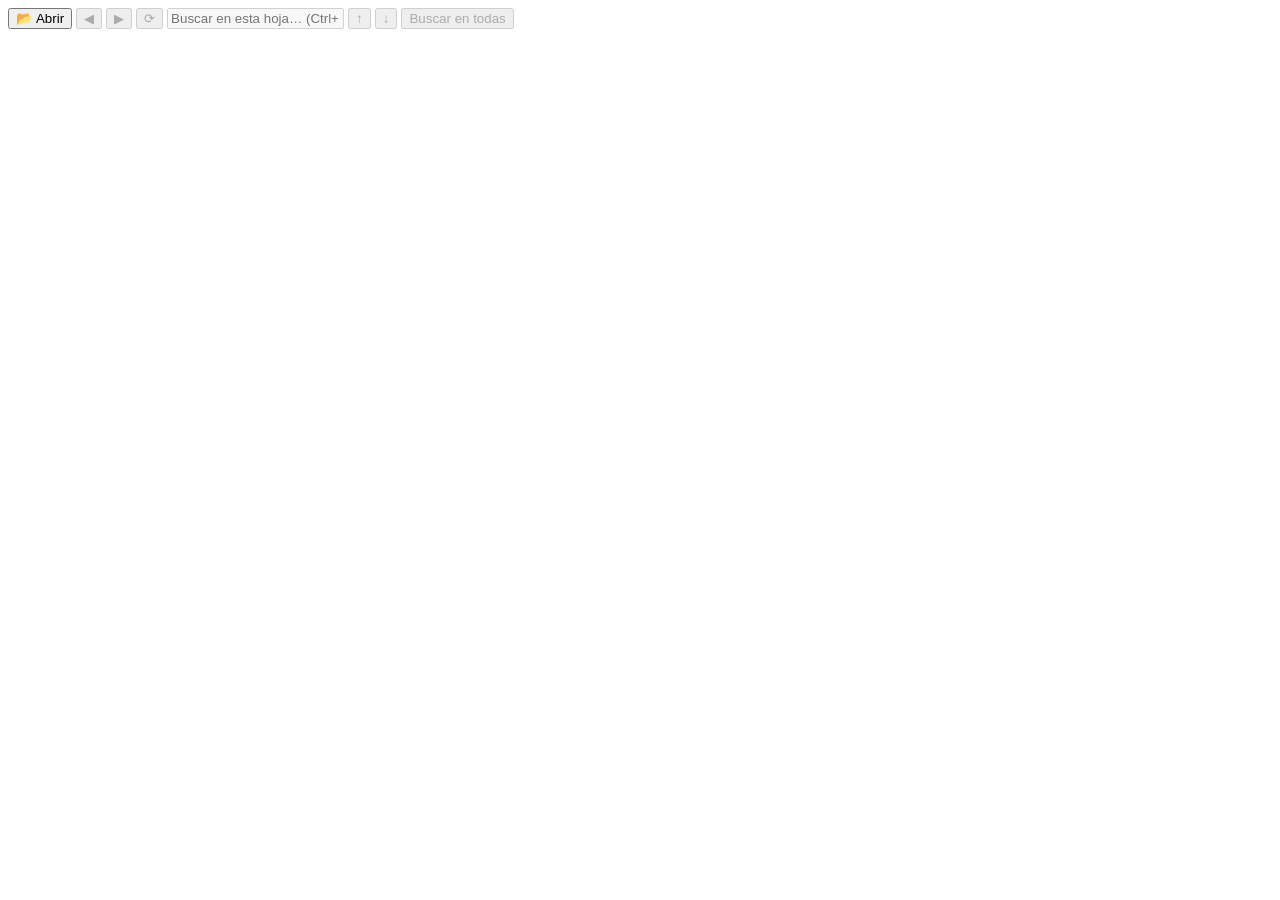
==== app/web/index.html @ 641de076 "El Atril 0.6: carpetas recientes y boton Cerrar - Al arrancar, el panel lateral muestra las ultimas " ====
<!doctype html>
<html lang="es">
<head>
<meta charset="utf-8">
<title>El Atril</title>
<style>/*__CSS__*/</style>
</head>
<body>
<div id="barra">
  <button id="abrir" class="principal" title="Abrir una carpeta (Ctrl+O)">📂 Abrir</button>
  <button id="atras" title="Atrás (Alt+←)" disabled>◀</button>
  <button id="adelante" title="Adelante (Alt+→)" disabled>▶</button>
  <button id="recargar" title="Recargar: vuelve a leer las hojas de la carpeta (F5)" disabled>⟳</button>
  <input id="q" placeholder="Buscar en esta hoja… (Ctrl+F; Intro = siguiente)" autocomplete="off" spellcheck="false" disabled>
  <button id="prev" title="Anterior (Mayús+Intro)" disabled>↑</button>
  <button id="next" title="Siguiente (Intro)" disabled>↓</button>
  <span id="cuenta"></span>
  <button id="todas" title="Buscar en todas las hojas (Ctrl+Intro)" disabled>Buscar en todas</button>
  <span id="titulo"></span>
</div>
<div id="lado"></div>
<div id="doc"><div id="md"></div></div>
<script>/*__JS__*/</script>
</body>
</html>
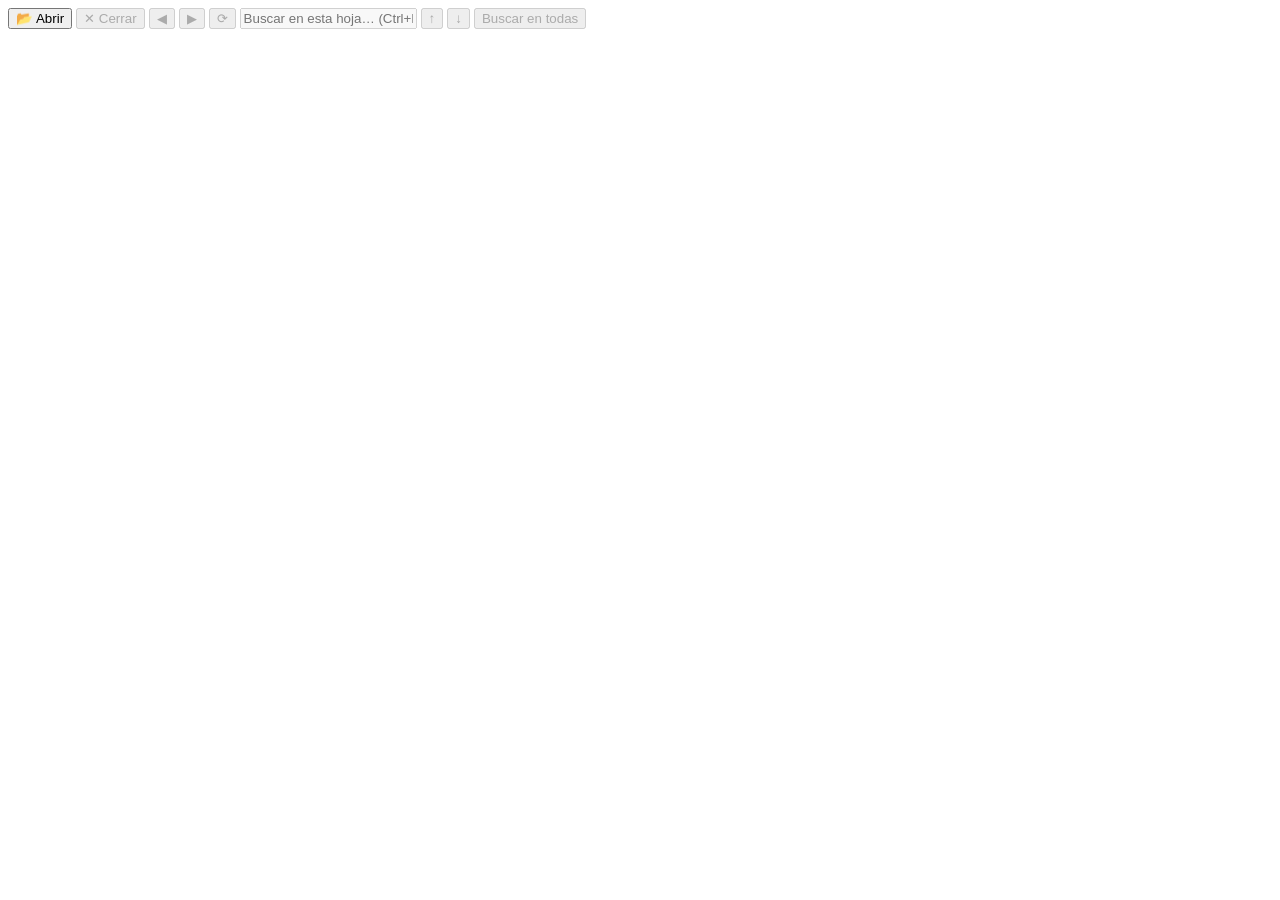
==== commit 495d770a: "El Atril 0.6: carpetas recientes y boton Cerrar - Al arrancar, el panel lateral muestra las ultimas " ====
--- a/app/web/index.html
+++ b/app/web/index.html
@@ -8,6 +8,7 @@
 <body>
 <div id="barra">
   <button id="abrir" class="principal" title="Abrir una carpeta (Ctrl+O)">📂 Abrir</button>
+  <button id="cerrar" title="Cerrar la carpeta y volver a las recientes (Ctrl+W)" disabled>✕ Cerrar</button>
   <button id="atras" title="Atrás (Alt+←)" disabled>◀</button>
   <button id="adelante" title="Adelante (Alt+→)" disabled>▶</button>
   <button id="recargar" title="Recargar: vuelve a leer las hojas de la carpeta (F5)" disabled>⟳</button>
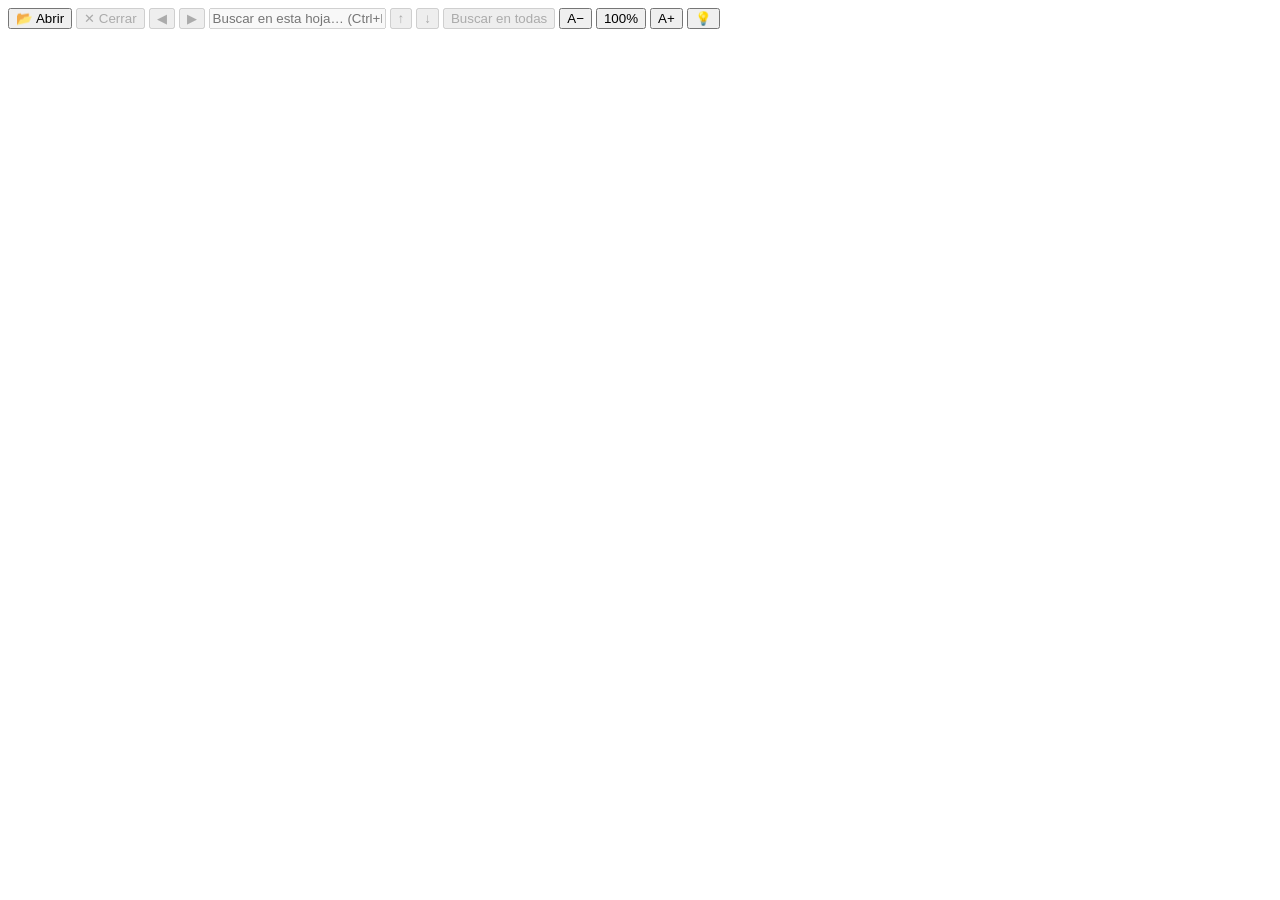
==== commit 4333e934: "El Atril 0.7: indice, tema claro, colores en el codigo y recarga automatica - Indice de la hoja: deb" ====
--- a/app/web/index.html
+++ b/app/web/index.html
@@ -1,5 +1,5 @@
 <!doctype html>
-<html lang="es">
+<html lang="es" data-tema="__TEMA__">
 <head>
 <meta charset="utf-8">
 <title>El Atril</title>
@@ -11,13 +11,16 @@
   <button id="cerrar" title="Cerrar la carpeta y volver a las recientes (Ctrl+W)" disabled>✕ Cerrar</button>
   <button id="atras" title="Atrás (Alt+←)" disabled>◀</button>
   <button id="adelante" title="Adelante (Alt+→)" disabled>▶</button>
-  <button id="recargar" title="Recargar: vuelve a leer las hojas de la carpeta (F5)" disabled>⟳</button>
   <input id="q" placeholder="Buscar en esta hoja… (Ctrl+F; Intro = siguiente)" autocomplete="off" spellcheck="false" disabled>
   <button id="prev" title="Anterior (Mayús+Intro)" disabled>↑</button>
   <button id="next" title="Siguiente (Intro)" disabled>↓</button>
   <span id="cuenta"></span>
   <button id="todas" title="Buscar en todas las hojas (Ctrl+Intro)" disabled>Buscar en todas</button>
+  <button id="menos" class="letra" title="Letra más pequeña (Ctrl+− o Ctrl+rueda)">A−</button>
+  <button id="letra" class="letra" title="Tamaño de letra. Clic para volver al normal (Ctrl+0)">100%</button>
+  <button id="mas" class="letra" title="Letra más grande (Ctrl++ o Ctrl+rueda)">A+</button>
   <span id="titulo"></span>
+  <button id="tema" title="Cambiar a tema claro"><span>💡</span></button>
 </div>
 <div id="lado"></div>
 <div id="doc"><div id="md"></div></div>
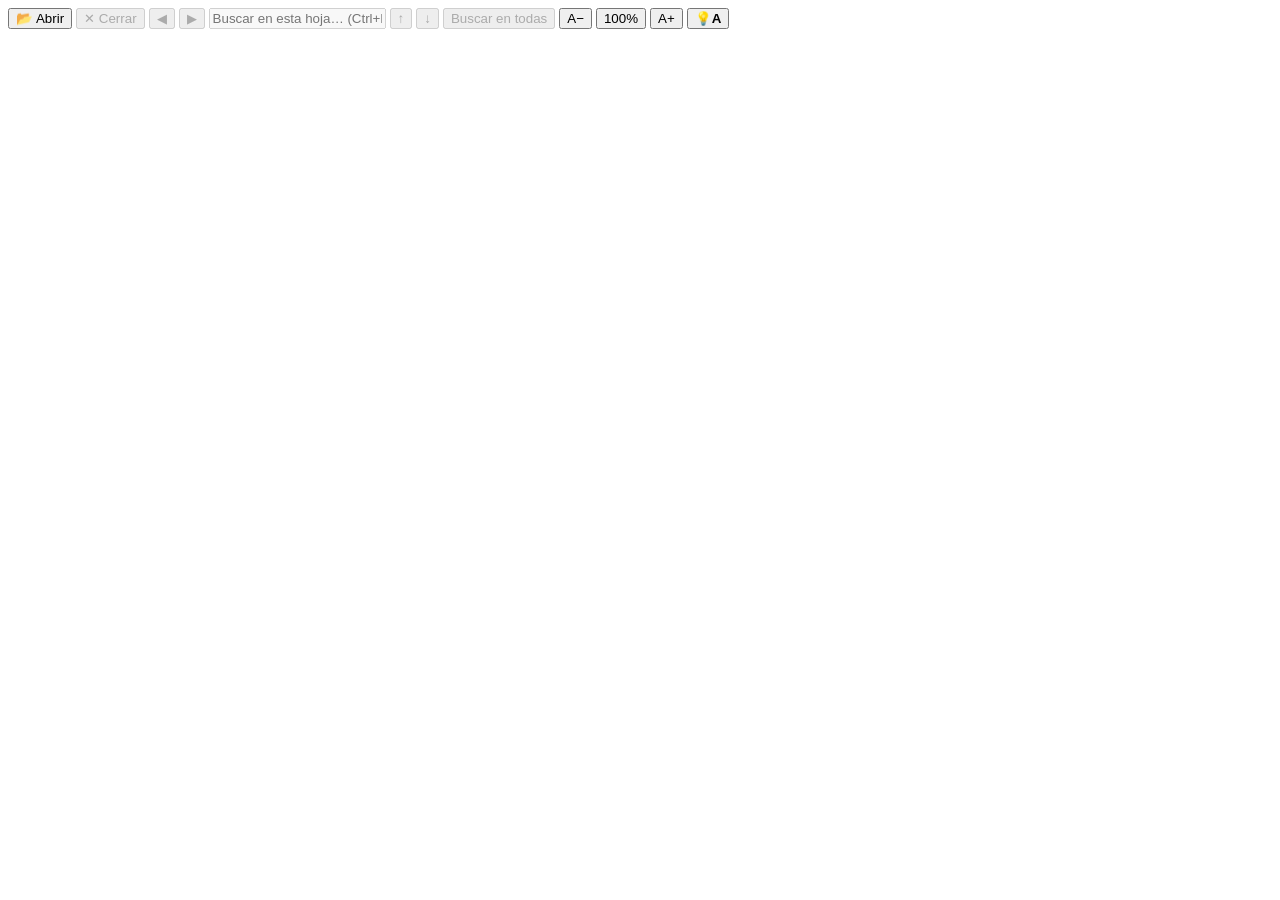
==== commit 46c4f738: "Imagenes en las hojas, tema de Windows y abrir un .md al arrancar - Las imagenes de la carpeta se ve" ====
--- a/app/web/index.html
+++ b/app/web/index.html
@@ -1,5 +1,5 @@
 <!doctype html>
-<html lang="es" data-tema="__TEMA__">
+<html lang="es" data-tema="__TEMA__" data-modo="__MODO__">
 <head>
 <meta charset="utf-8">
 <title>El Atril</title>
@@ -20,7 +20,7 @@
   <button id="letra" class="letra" title="Tamaño de letra. Clic para volver al normal (Ctrl+0)">100%</button>
   <button id="mas" class="letra" title="Letra más grande (Ctrl++ o Ctrl+rueda)">A+</button>
   <span id="titulo"></span>
-  <button id="tema" title="Cambiar a tema claro"><span>💡</span></button>
+  <button id="tema" title="Tema"><span>💡</span><b>A</b></button>
 </div>
 <div id="lado"></div>
 <div id="doc"><div id="md"></div></div>
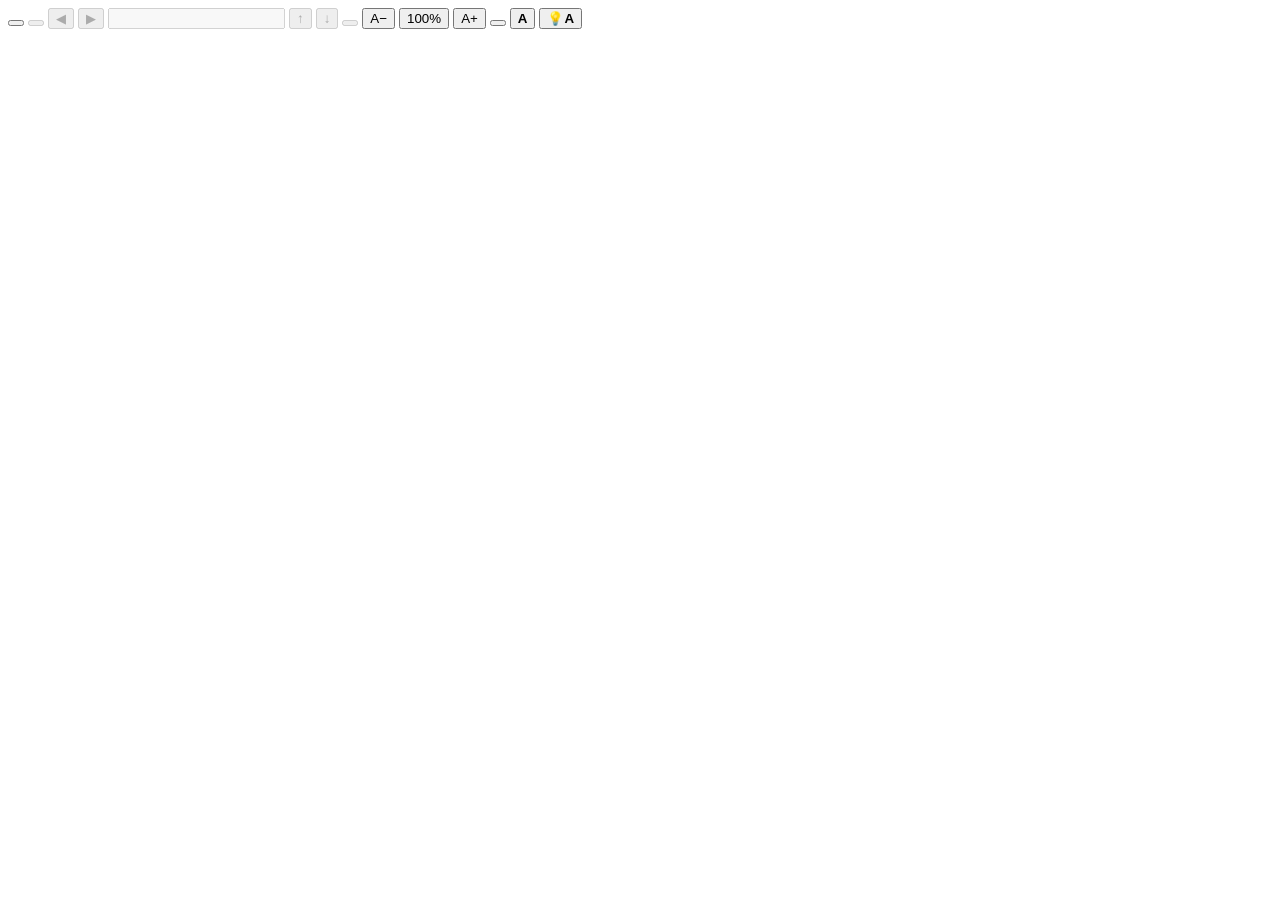
==== commit aa21b9bd: "El Atril 1.0: interfaz en ingles y version que abre el README - Interfaz en espanol y en ingles. Los" ====
--- a/app/web/index.html
+++ b/app/web/index.html
@@ -1,26 +1,30 @@
 <!doctype html>
-<html lang="es" data-tema="__TEMA__" data-modo="__MODO__">
+<html lang="__IDIOMA__" data-idioma="__IDIOMA__" data-modo-idioma="__MODO_IDIOMA__" data-idioma-windows="__IDIOMA_WINDOWS__" data-tema="__TEMA__" data-modo="__MODO__">
 <head>
 <meta charset="utf-8">
 <title>El Atril</title>
 <style>/*__CSS__*/</style>
 </head>
 <body>
+<!-- Los textos salen de textos.json: data-t pone el texto, data-t-title el title y
+     data-t-ph el placeholder (los rellena traducir() en app.js). -->
 <div id="barra">
-  <button id="abrir" class="principal" title="Abrir una carpeta (Ctrl+O)">📂 Abrir</button>
-  <button id="cerrar" title="Cerrar la carpeta y volver a las recientes (Ctrl+W)" disabled>✕ Cerrar</button>
-  <button id="atras" title="Atrás (Alt+←)" disabled>◀</button>
-  <button id="adelante" title="Adelante (Alt+→)" disabled>▶</button>
-  <input id="q" placeholder="Buscar en esta hoja… (Ctrl+F; Intro = siguiente)" autocomplete="off" spellcheck="false" disabled>
-  <button id="prev" title="Anterior (Mayús+Intro)" disabled>↑</button>
-  <button id="next" title="Siguiente (Intro)" disabled>↓</button>
+  <button id="abrir" class="principal" data-t="abrir" data-t-title="abrir.title"></button>
+  <button id="cerrar" data-t="cerrar" data-t-title="cerrar.title" disabled></button>
+  <button id="atras" data-t-title="atras.title" disabled>◀</button>
+  <button id="adelante" data-t-title="adelante.title" disabled>▶</button>
+  <input id="q" data-t-ph="q.ph" autocomplete="off" spellcheck="false" disabled>
+  <button id="prev" data-t-title="prev.title" disabled>↑</button>
+  <button id="next" data-t-title="next.title" disabled>↓</button>
   <span id="cuenta"></span>
-  <button id="todas" title="Buscar en todas las hojas (Ctrl+Intro)" disabled>Buscar en todas</button>
-  <button id="menos" class="letra" title="Letra más pequeña (Ctrl+− o Ctrl+rueda)">A−</button>
-  <button id="letra" class="letra" title="Tamaño de letra. Clic para volver al normal (Ctrl+0)">100%</button>
-  <button id="mas" class="letra" title="Letra más grande (Ctrl++ o Ctrl+rueda)">A+</button>
+  <button id="todas" data-t="todas" data-t-title="todas.title" disabled></button>
+  <button id="menos" class="letra" data-t-title="menos.title">A−</button>
+  <button id="letra" class="letra" data-t-title="letra.title">100%</button>
+  <button id="mas" class="letra" data-t-title="mas.title">A+</button>
   <span id="titulo"></span>
-  <button id="tema" title="Tema"><span>💡</span><b>A</b></button>
+  <button id="version" data-t-title="version.title"></button>
+  <button id="idioma"><span></span><b>A</b></button>
+  <button id="tema"><span>💡</span><b>A</b></button>
 </div>
 <div id="lado"></div>
 <div id="doc"><div id="md"></div></div>
